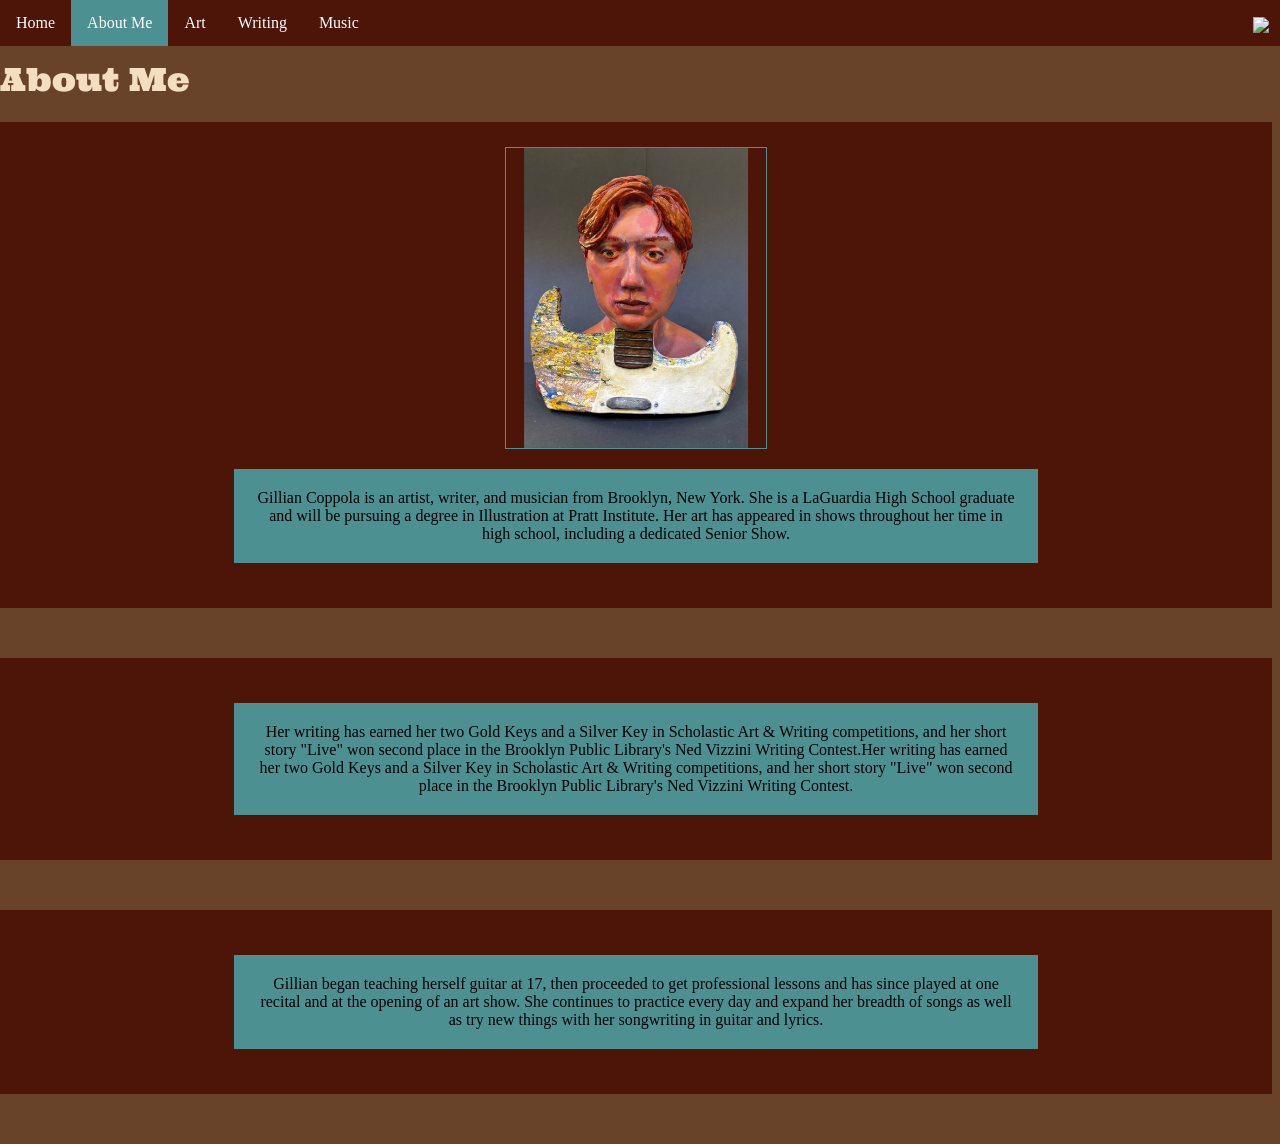
==== aboutme.html @ 9d3a6eb7 "ok" ====
<!DOCTYPE html>
<html>
  <head>
    <meta charset="utf-8" />
    <title>Gillian Coppola - About Me</title>
    <link href="style.css" rel="stylesheet" type="text/css" />
    <style>
      /* Styling Only Related To THIS Page */
      .parent-flex {
        /* display: flex; */
        background-color: #4d1507;
        /* align-items: center; */
        /* justify-content: center; */
        margin-bottom: 50px;
        padding-bottom:25px;
        padding-top:25px;
      }

      /* .parent-flex img {
        width: 150px;
        background-color: pink;
        padding: 20px;
      } */
      .child-flex p {
        background-color: rgb(77, 144, 146);
        padding: 20px;
        margin: 20px;
        width: 60%;
      }

      .flip-card {
  background-color: transparent;
  width: 260px;
  height: 300px;
  border: 1px solid rgb(77, 144, 146);
  perspective: 1000px; 
  /* Remove this if you don't want the 3D effect */
}

/* This container is needed to position the front and back side */
.flip-card-inner {
  position: relative;
  width: 100%;
  height: 100%;
  text-align: center;
  transition: transform 0.8s;
  transform-style: preserve-3d;
}

/* Do a horizontal flip when you move the mouse over the flip box container */
.flip-card:hover .flip-card-inner {
  transform: rotateY(180deg);
}

/* Position the front and back side */
.flip-card-front, .flip-card-back {
  position:absolute;
  width: 100%;
  height: 100%;
  -webkit-backface-visibility: hidden; /* Safari */
  backface-visibility: hidden;
}

/* Style the front side (fallback if image is missing) */
.flip-card-front {
  color: black;
}

/* Style the back side */
.flip-card-back {
  color: white;
  transform: rotateY(180deg);
}

    </style>

    <link rel="preconnect" href="https://fonts.googleapis.com">
<link rel="preconnect" href="https://fonts.gstatic.com" crossorigin>
<link href="https://fonts.googleapis.com/css2?family=Ultra&display=swap" rel="stylesheet">
  </head>
  <body>
    <!-- ⬆⬆⬆⬆ Nav Bar -->
    <ul>
      <li><a href="index.html">Home</a></li>
      <li><a class="active" href="aboutme.html">About Me</a></li>
      <li><a href="art.html">Art</a></li>
      <li><a href="writing.html">Writing</a></li>
      <li><a href="music.html">Music</a></li>
      
      <li style="float: right">
        <a target="_blank" href="https://www.instagram.com/kn0ts__/"
          ><img
            src="https://img.icons8.com/win10/512/FFFFFF/instagram-new.png"
            style="width: 25px; margin: -5px"
        /></a>
      </li>
    </ul>

    <!-- ⬇⬇⬇⬇⬇⬇ Main Page Content -->
    <h1>About Me</h1>

    <center>
    <div class="parent-flex">
     

      <div class="flip-card child-flex">
  <div class="flip-card-inner">
    <div class="flip-card-front">
      <img src="images/selfport.jpeg"
      style="height:300px;">
    </div>
    <div class="flip-card-back">
      <img src="https://content-management-files.canva.com/83ba78d4-a24d-49db-a4ae-3803e236593a/tools_transparent-background_promo-showcase_01-AFTER.jpg" style="width:260px;height:300px;">
    </div>
  </div>
</div>

      <!-- <div class="child-flex">
        <img
          src="images/HeartIcons.jpeg"
        />
      </div> -->
      <div class="child-flex">
        <p>
          Gillian Coppola is an artist, writer, and musician from Brooklyn, New York. She is a LaGuardia High School graduate and will be pursuing a degree in Illustration at Pratt Institute. Her art has appeared in shows throughout her time in high school, including a dedicated Senior Show. 
        </p>
      </div>
    </div>

    <div class="parent-flex">
      <div class="child-flex">
        <p>
          Her writing has earned her two Gold Keys and a Silver Key in Scholastic Art & Writing competitions, and her short story "Live" won second place in the Brooklyn Public Library's Ned Vizzini Writing Contest.Her writing has earned her two Gold Keys and a Silver Key in Scholastic Art & Writing competitions, and her short story "Live" won second place in the Brooklyn Public Library's Ned Vizzini Writing Contest.
        </p>
      </div>
     
    </div>

    <div class="parent-flex">
      <div class="child-flex">
        <p>
          Gillian began teaching herself guitar at 17, then proceeded to get professional lessons and has since played at one recital and at the opening of an art show. She continues to practice every day and expand her breadth of songs as well as try new things with her songwriting in guitar and lyrics.
        </p>
      </div>
     
    </div>
  </center>
  </body>
</html>
---- style.css ----
/* Styling Only Related To ALL Pages */

body {
  padding-top: 30px;
  margin-left: 0px;
  background-color:rgb(104, 66, 41);
}
/* ⬆⬆⬆⬆ Nav Bar Styling 
~~~~~ Taken From: 
https://www.w3schools.com/css/css_navbar_horizontal.asp */
ul {
  list-style-type: none;
  margin: 0;
  padding: 0;
  overflow: hidden;
  background-color: #4d1507;
  position: fixed;
  top: 0;
  width: 100%;
  z-index: 999;
}

li {
  float: left;
}

li a {
  display: block;
  color: white;
  text-align: center;
  padding: 14px 16px;
  text-decoration: none;
}

li a:hover:not(.active) {
  background-color: rgb(214, 85, 46);
}

.active {
  background-color: rgb(77, 144, 146);
}

h1 {
  width: 100%;
  color:rgb(243, 222, 193);
  font-family: "Ultra", serif;
  font-weight: 400;
  font-style: normal;
}

h2 {
  width: 100%;
  color:rgb(243, 222, 193);
  font-family: "Ultra", serif;
  font-weight: 400;
  font-style: normal;
}

.bodypar{
  font-size: x-large;
}

.image{
  position:relative;
  margin: 60px
}

.image__img{
  display: block;
  width: 300px;
}

.image__overlay{
  position:absolute;
  top: 0;
  left: 0;
  width:100%;
  height:100%;
  background: rgba(2, 23, 27, 0.7);
  color:rgb(255, 255, 255);
  display: flex;
  flex-direction: column;
  align-items:center;
  justify-content: center;
  opacity: 0;
  transition: opacity 0.25s;
}

.image__overlay--blur{
  backdrop-filter: blur(2.5px);
}

.image__overlay > *{
  transform:translateY(20px); 
  transition: transform 0.25s;
}

.image__overlay:hover{
  opacity: 1;
}

.image__overlay:hover > *{
  transform:translateY(0px); 
}

.image__title{
  font-size: 2em;
  font-weight: bold;
}

.image__description{
  font-size: 1.25em;
  margin-top: 0.25em;

}

.all{
  display: flex;
  justify-content: center;
}

/* .pieceandcaption {
  display: flex;
  flex-direction: column;
  align-items: left;
} */
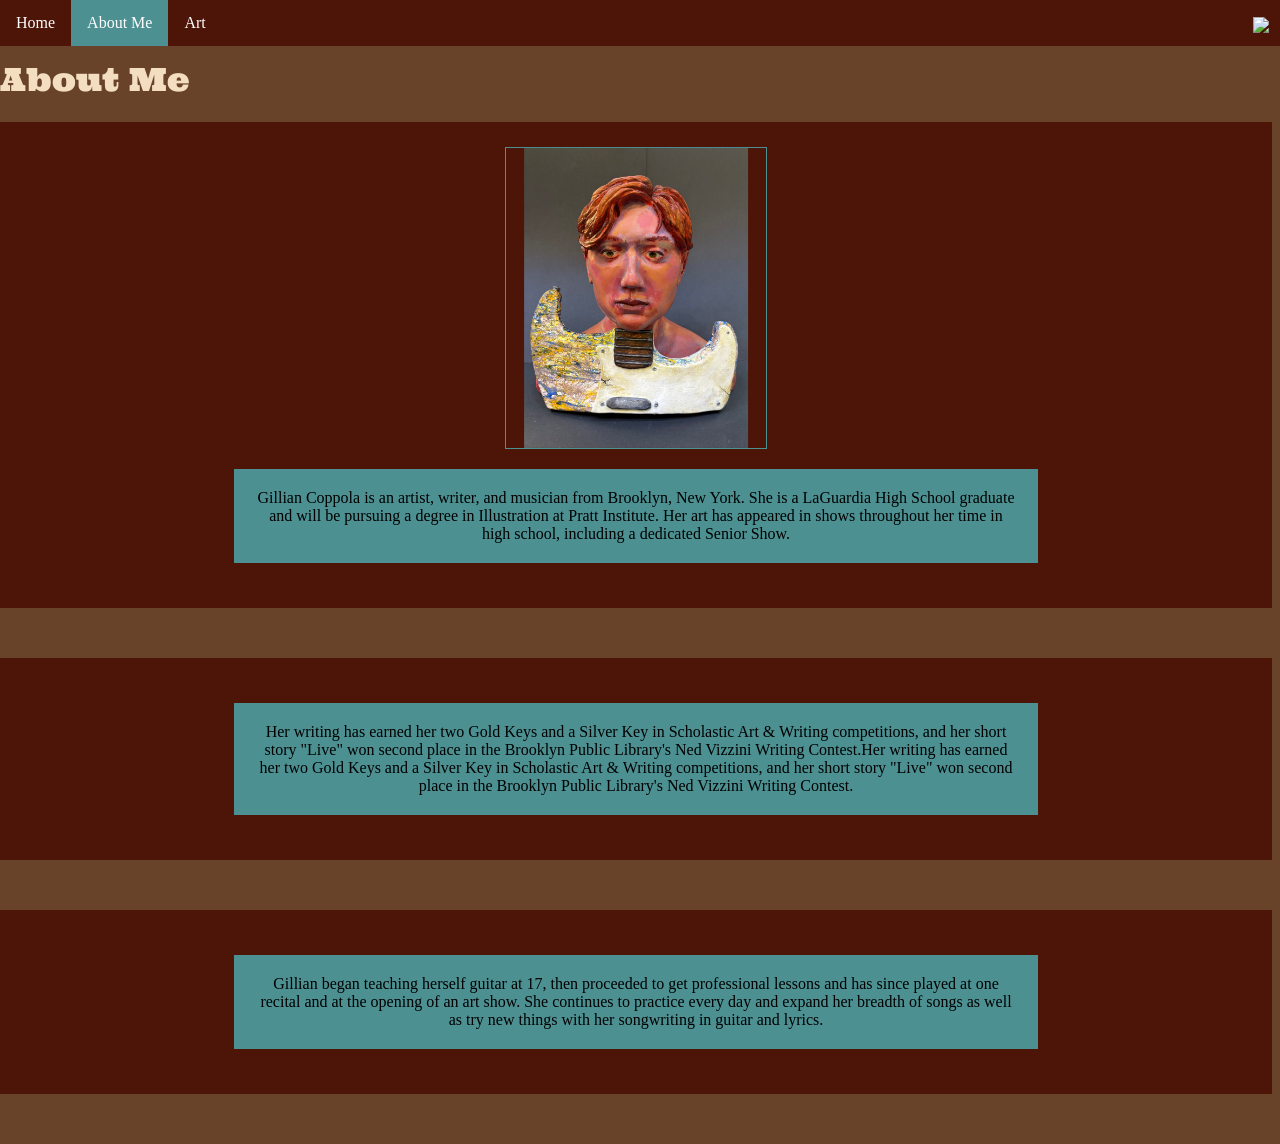
==== commit 0ea85feb: "Update aboutme.html" ====
--- a/aboutme.html
+++ b/aboutme.html
@@ -84,8 +84,6 @@
       <li><a href="index.html">Home</a></li>
       <li><a class="active" href="aboutme.html">About Me</a></li>
       <li><a href="art.html">Art</a></li>
-      <li><a href="writing.html">Writing</a></li>
-      <li><a href="music.html">Music</a></li>
       
       <li style="float: right">
         <a target="_blank" href="https://www.instagram.com/kn0ts__/"
